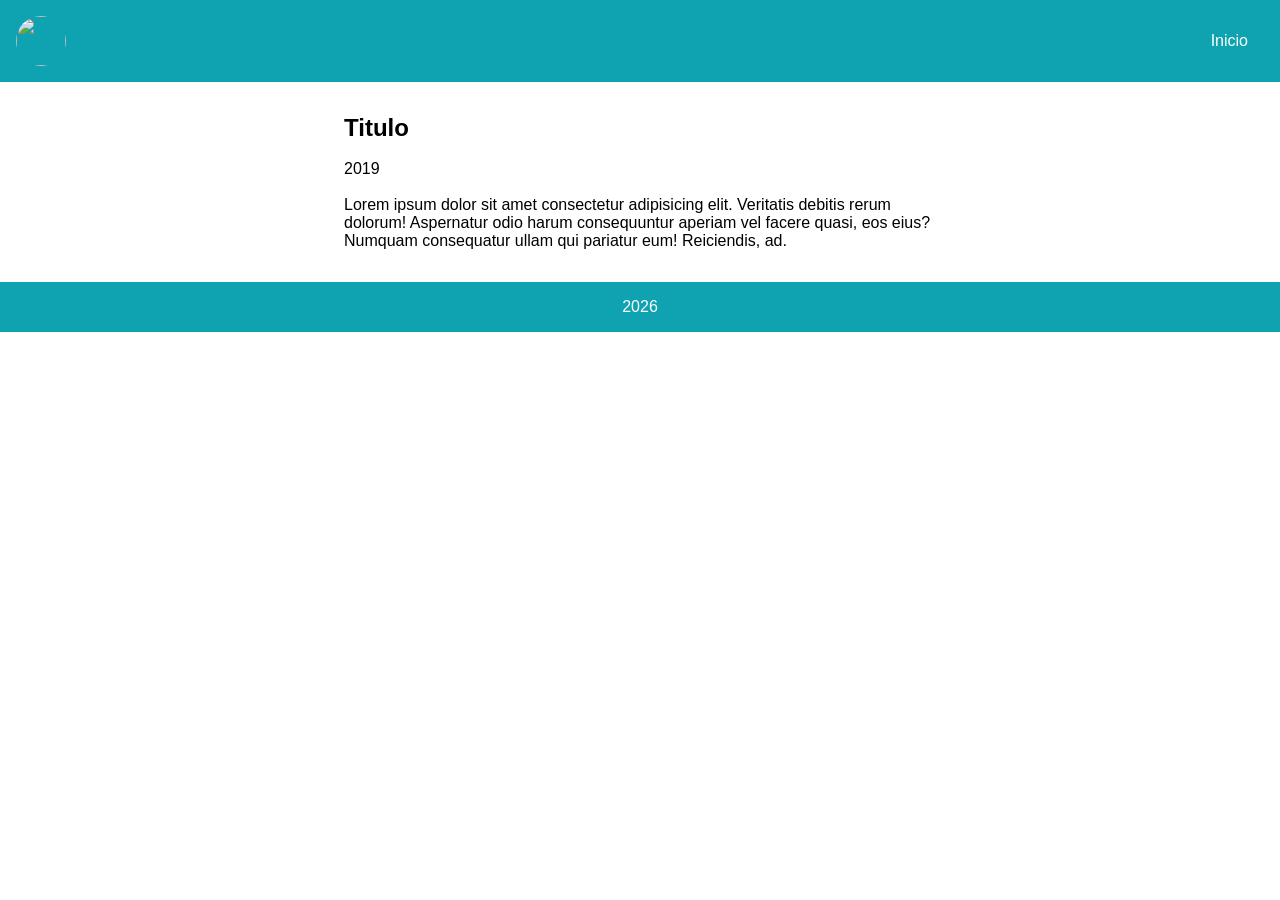
==== detalhes.html @ 2236b6e3 "criando detalhes" ====
<!DOCTYPE html>
<html lang="pt-BR">

<head>
    <meta charset="UTF-8">
    <meta name="viewport" content="width=device-width, initial-scale=1.0">
    <title>Biblioteca</title>

    <link rel="stylesheet" href="style.css">
</head>

<body>
    <header>
        <img src="https://picsum.photos/100" alt="" class="logo">

        <nav>
            <a href="index.html">Inicio</a>
        </nav>
    </header>

    <main class="main-detalhe">
        <div id="img-detalhe">
            <img src="https://picsum.photos/300/400" alt="">
        </div>

            <div id="texto-detalhe">
            <h2>Titulo</h2>
            <br>
            <p>2019</p>
            <br>
            <p>Lorem ipsum dolor sit amet consectetur adipisicing elit. Veritatis debitis rerum dolorum! Aspernatur odio
                harum consequuntur aperiam vel facere quasi, eos eius? Numquam consequatur ullam qui pariatur eum!
                Reiciendis, ad.</p>
        </div>
    </main>

    <footer>
        <p>2026</p>
    </footer>
</body>

</html>
---- style.css ----
:root {
    --prim: #0fa3b1;
    --sec: #fff;
    --ter: #000;
}

* {
    margin: 0;
    padding: 0;
    box-sizing: border-box;
    font-family: sans-serif;
}

header, footer {
    background-color: var(--prim);
    color: var(--sec);
    padding: 1rem;
    display: flex;
}

.logo {
    width: 50px;
    height: 50px;
    border-radius: 50%; 
}

header {
    justify-content: space-between;
    align-items: center;
}

footer {
    justify-content: center;
}

nav a {
    text-decoration: none;
    color: var(--sec);
    padding: 1rem;
}

nav a:hover {
    background-color: var(--sec);
    color: var(--ter);
    border-radius: 20px;
}

main {
    padding: 1rem;
}

#jumbo {
    width: 100%;
    height: 200px;
    object-fit: fill;
}

h1 {
    text-align: center;
    background-color: var(--prim);
    color: var(--sec);
    margin: 1rem 0;
}

.card-container {
    display: grid;
    gap: 1rem;
    grid-template-columns: repeat(5, 1fr);
    justify-content: center;
}

.card {
    border: 1px solid black;
    background-color: var(--prim);
    color: var(--sec);
    border-radius: 8px;
    width: 200px;
    height: 250px;
    cursor: pointer;
    transition: 1s;
}

.card:hover {
    box-shadow: 5px 5px 10px 0 black;
}

.card-img img {
    width: 100%;
    object-fit: cover;
    border-radius: 8px 8px 0 0;
}

.card-text {
    padding: 0.5rem;
    text-align: center;
}

.card-container a {
    text-decoration: none;
    color: var(--sec);
}

.main-detalhe {
    display: flex;
    justify-content: center;
    align-items: center;
}

#texto-detalhe {
    width: 50%;
    padding: 1rem;
}
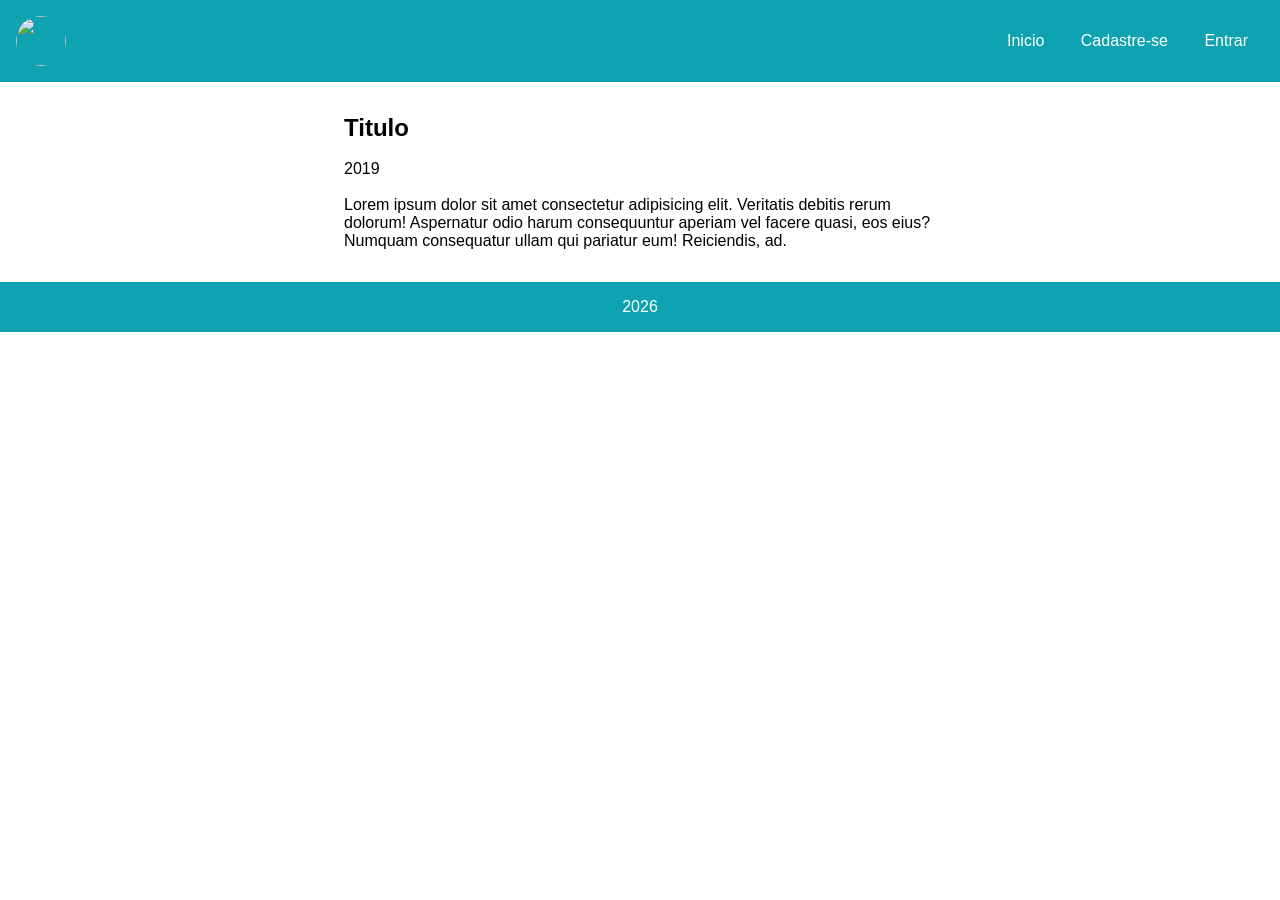
==== commit f7ec5b87: "responsividade" ====
--- a/detalhes.html
+++ b/detalhes.html
@@ -15,6 +15,8 @@
 
         <nav>
             <a href="index.html">Inicio</a>
+            <a href="cadastro.html">Cadastre-se</a>
+            <a href="login.html">Entrar</a>
         </nav>
     </header>
 
--- a/style.css
+++ b/style.css
@@ -67,7 +67,7 @@
     display: grid;
     gap: 1rem;
     grid-template-columns: repeat(5, 1fr);
-    justify-content: center;
+    justify-items: center;
 }
 
 .card {
@@ -110,4 +110,80 @@
 #texto-detalhe {
     width: 50%;
     padding: 1rem;
-}+}
+
+form {
+    background-color: var(--prim);
+    color: var(--sec);
+    padding: 1rem;
+    border-radius: 10px;
+    width: 20%;
+    display: flex;
+    flex-direction: column;
+    align-items: center;
+}
+
+.form-item {
+    margin: 1rem 0;
+    display: flex;
+    justify-content: space-between;
+    align-items: center;
+    width: 100%;
+}
+
+.form-item input {
+    border-radius: 7px;
+    padding: 0.5rem;
+    border: none;
+    width: 75%;
+}
+
+button {
+    background-color: var(--sec);
+    color: var(--prim);
+    padding: 0.5rem;
+    border-radius: 10px;
+    margin: 1rem;
+    border: 1px solid var(--prim);
+}
+
+button:hover {
+    background-color: var(--prim);
+    color: var(--sec);
+    border: 1px solid var(--ter);
+}
+
+
+
+
+
+
+
+
+
+@media only screen and (max-width: 600px) {
+    .card-container {
+        grid-template-columns: repeat(1, 1fr);
+    }
+
+    header {
+        flex-direction: column;
+    }
+
+    nav {
+        display: flex;
+        flex-direction: column;
+    }
+}
+
+@media only screen and (min-width: 600px) and (max-width: 900px) {
+    .card-container {
+        grid-template-columns: repeat(2, 1fr);
+    }
+}
+@media only screen and (min-width: 900px) and (max-width: 1200px) {
+    .card-container {
+        grid-template-columns: repeat(3, 1fr);
+    }
+}
+
